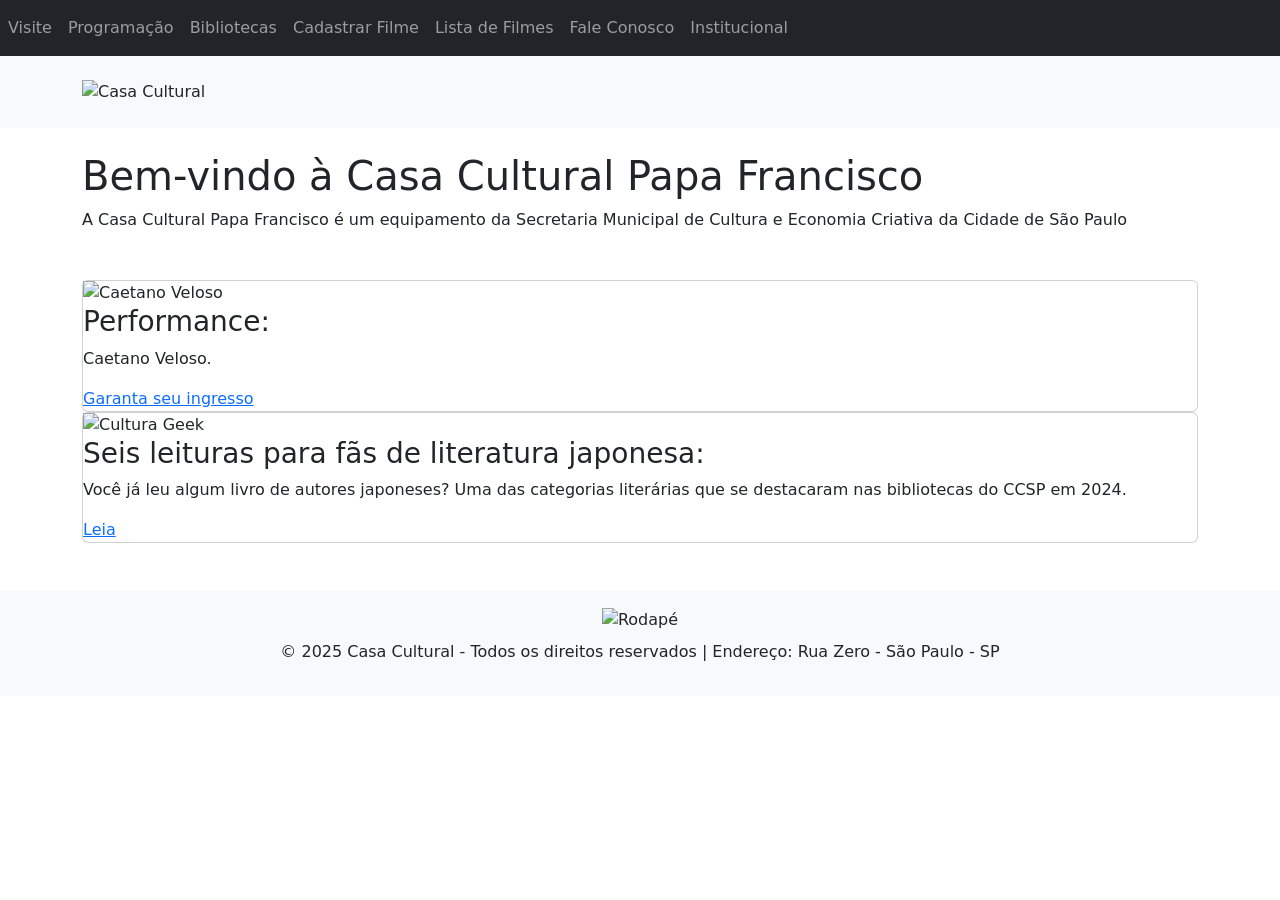
==== src/main/resources/templates/index.html @ 26dc2424 "Primeiro commit" ====
<!DOCTYPE html>
<html lang="pt" xmlns:th="http://www.thymeleaf.org">
<head>
    <meta charset="UTF-8">
    <meta name="viewport" content="width=device-width, initial-scale=1.0">
    <title>Casa Cultural Papa Francisco</title>
    <link rel="stylesheet" th:href="@{/css/home.css}">
    <link href="https://cdn.jsdelivr.net/npm/bootstrap@5.3.5/dist/css/bootstrap.min.css" rel="stylesheet" integrity="sha384-SgOJa3DmI69IUzQ2PVdRZhwQ+dy64/BUtbMJw1MZ8t5HZApcHrRKUc4W0kG879m7" crossorigin="anonymous"> 
</head>
<body>
    <!-- Menu de navegação -->
    <nav class="navbar navbar-expand-lg navbar-dark bg-dark">
        <div class="collapse navbar-collapse">
            <ul class="navbar-nav mr-auto">
                <li class="nav-item"><a class="nav-link" href="">Visite</a></li>
                <li class="nav-item"><a class="nav-link" href="">Programação</a></li>
                <li class="nav-item"><a class="nav-link" href="">Bibliotecas</a></li>
                <li class="nav-item"><a class="nav-link" href="/filmes/novo">Cadastrar Filme</a></li>
                <li class="nav-item"><a class="nav-link" href="/filmes">Lista de Filmes</a></li>
                <li class="nav-item"><a class="nav-link" href="">Fale Conosco</a></li>
                <li class="nav-item"><a class="nav-link" href="">Institucional</a></li>                
            </ul>
        </div>
    </nav>

    <!-- TOPO -->
        <header class="bg-light py-4">
            <div class="container d-flex flex-wrap align-items-center justify-content-between">
                <img th:src="@{../static/image/casacultural.jpg}" class="img-fluid" alt="Casa Cultural">
            </div>
        </header>

    <div class="container mt-4">
        <h1 class="mt-4">Bem-vindo à Casa Cultural Papa Francisco</h1>
        <p>A Casa Cultural Papa Francisco é um equipamento da Secretaria Municipal de Cultura e Economia Criativa da Cidade de São Paulo</p>
    </div>

    <!-- Programação -->
    <section class="container my-5">
        <div class="card">
            <img th:src="@{/image/CaetanoVeloso.jpg}" alt="Caetano Veloso">
            <h3>Performance:</h3>
            <p>Caetano Veloso.</p>
            <a href="" class="botao">Garanta seu ingresso</a>
        </div>
        <div class="card">
            <img th:src="@{/image/mangas.jpg}" alt="Cultura Geek">
            <h3>Seis leituras para fãs de literatura japonesa:</h3>
            <p>Você já leu algum livro de autores japoneses? Uma das categorias literárias que se destacaram nas bibliotecas do CCSP em 2024.</p>
            <a href="servicos.html" class="botao">Leia</a>
        </div>
    </section>

    <!-- Rodapé -->
    <footer class="bg-light text-center mt-5 p-3">
        <img th:src="@{/image/rodape.jpeg}" class="img-fluid" alt="Rodapé">
        <p class="mt-2">© 2025 Casa Cultural - Todos os direitos reservados | Endereço: Rua Zero - São Paulo - SP </p>
        <div class="social">
            <a href="#"><i class="fab fa-linkedin"></i></a>
            <a href="#"><i class="fab fa-facebook"></i></a>
            <a href="#"><i class="fab fa-instagram"></i></a>
            <a href="#"><i class="fas fa-envelope"></i></a>
        </div>
    </footer>

    <script src="https://cdn.jsdelivr.net/npm/bootstrap@5.3.5/dist/js/bootstrap.bundle.min.js" integrity="sha384-k6d4wzSIapyDyv1kpU366/PK5hCdSbCRGRCMv+eplOQJWyd1fbcAu9OCUj5zNLiq" crossorigin="anonymous"></script>
</body>
</html>
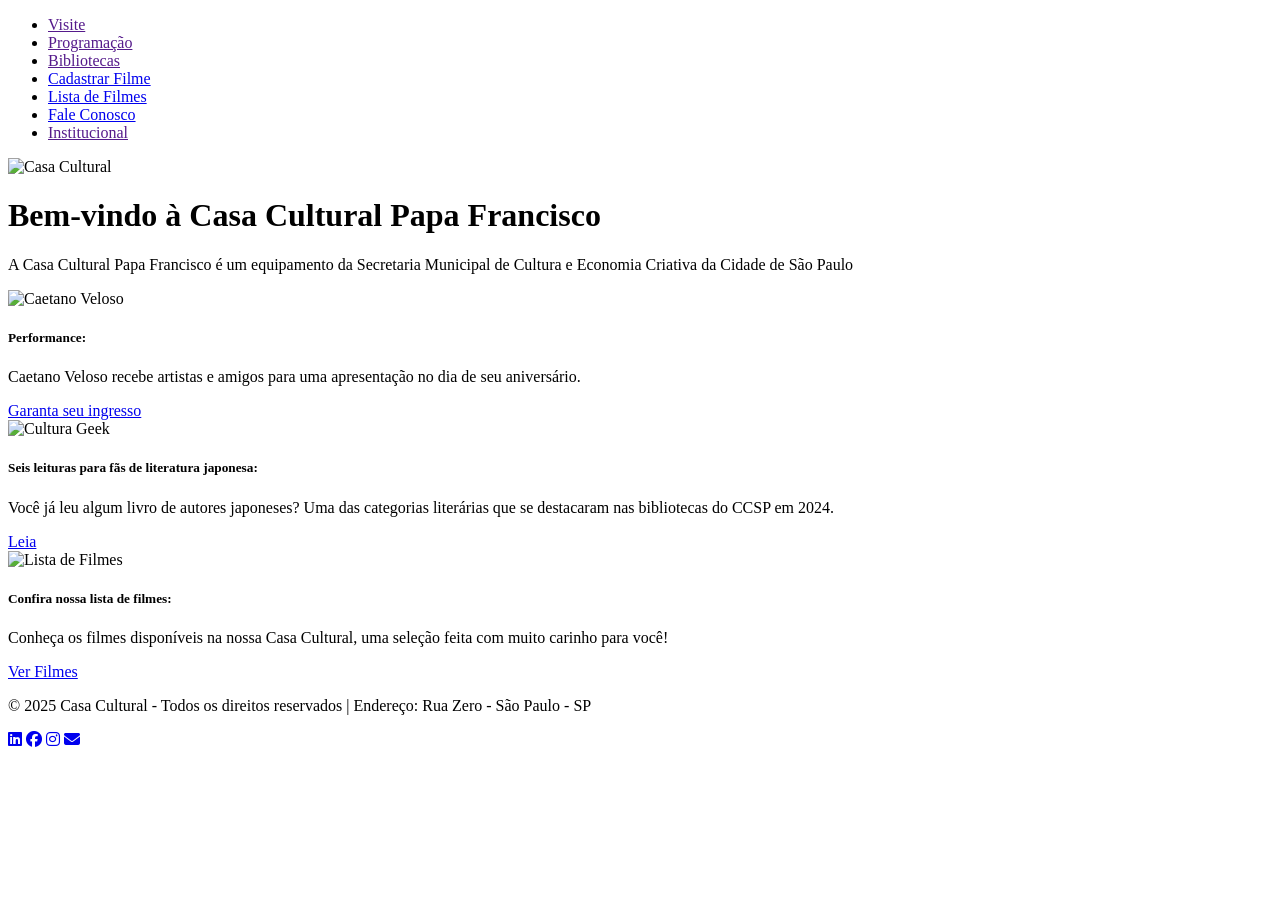
==== commit 21151497: "construindo requisicoes" ====
--- a/src/main/resources/templates/index.html
+++ b/src/main/resources/templates/index.html
@@ -1,68 +1,98 @@
 <!DOCTYPE html>
 <html lang="pt" xmlns:th="http://www.thymeleaf.org">
-<head>
-    <meta charset="UTF-8">
-    <meta name="viewport" content="width=device-width, initial-scale=1.0">
-    <title>Casa Cultural Papa Francisco</title>
-    <link rel="stylesheet" th:href="@{/css/home.css}">
-    <link href="https://cdn.jsdelivr.net/npm/bootstrap@5.3.5/dist/css/bootstrap.min.css" rel="stylesheet" integrity="sha384-SgOJa3DmI69IUzQ2PVdRZhwQ+dy64/BUtbMJw1MZ8t5HZApcHrRKUc4W0kG879m7" crossorigin="anonymous"> 
-</head>
-<body>
-    <!-- Menu de navegação -->
-    <nav class="navbar navbar-expand-lg navbar-dark bg-dark">
-        <div class="collapse navbar-collapse">
-            <ul class="navbar-nav mr-auto">
-                <li class="nav-item"><a class="nav-link" href="">Visite</a></li>
-                <li class="nav-item"><a class="nav-link" href="">Programação</a></li>
-                <li class="nav-item"><a class="nav-link" href="">Bibliotecas</a></li>
-                <li class="nav-item"><a class="nav-link" href="/filmes/novo">Cadastrar Filme</a></li>
-                <li class="nav-item"><a class="nav-link" href="/filmes">Lista de Filmes</a></li>
-                <li class="nav-item"><a class="nav-link" href="">Fale Conosco</a></li>
-                <li class="nav-item"><a class="nav-link" href="">Institucional</a></li>                
-            </ul>
-        </div>
-    </nav>
+    <head>
+        <meta charset="UTF-8">
+        <meta name="viewport" content="width=device-width, initial-scale=1.0">
+        <title>Casa Cultural Papa Francisco</title>
 
-    <!-- TOPO -->
-        <header class="bg-light py-4">
-            <div class="container d-flex flex-wrap align-items-center justify-content-between">
-                <img th:src="@{../static/image/casacultural.jpg}" class="img-fluid" alt="Casa Cultural">
+        <!-- Bootstrap CSS -->
+        <link rel="stylesheet" th:href="@{/css/bootstrap.min.css}">
+
+        <!-- Estilos personalizados -->
+        <link rel="stylesheet" th:href="@{/css/home.css}">
+        <link rel="stylesheet" href="https://cdnjs.cloudflare.com/ajax/libs/font-awesome/6.4.0/css/all.min.css">
+    </head>
+
+    <body>
+
+        <!-- MENU DE NAVEGAÇÃO -->
+        <nav class="navbar navbar-expand-lg navbar-dark bg-dark">
+            <div class="container justify-content-center">
+                <ul class="navbar-nav">
+                    <li class="nav-item"><a class="nav-link" href="">Visite</a></li>
+                    <li class="nav-item"><a class="nav-link" href="">Programação</a></li>
+                    <li class="nav-item"><a class="nav-link" href="">Bibliotecas</a></li>
+                    <li class="nav-item"><a class="nav-link" href="/filmes/cadastro">Cadastrar Filme</a></li>
+                    <li class="nav-item"><a class="nav-link" href="/filmes/lista">Lista de Filmes</a></li>
+                    <li class="nav-item"><a class="nav-link" href="/contato">Fale Conosco</a></li>
+                    <li class="nav-item"><a class="nav-link" href="">Institucional</a></li>                
+                </ul>
+            </div>
+        </nav>
+
+
+        <!-- TOPO -->
+        <header class="topo-header d-flex align-items-center justify-content-center">
+            <div>
+                <img th:src="@{/image/casacultural.jpg}" class="footer-logo" alt="Casa Cultural">
+            </div>
+            <div class="text-center">
+                <h1 class="display-5">Bem-vindo à Casa Cultural Papa Francisco</h1>
+                <p class="lead">A Casa Cultural Papa Francisco é um equipamento da Secretaria Municipal de Cultura e Economia Criativa da Cidade de São Paulo</p>
             </div>
         </header>
 
-    <div class="container mt-4">
-        <h1 class="mt-4">Bem-vindo à Casa Cultural Papa Francisco</h1>
-        <p>A Casa Cultural Papa Francisco é um equipamento da Secretaria Municipal de Cultura e Economia Criativa da Cidade de São Paulo</p>
-    </div>
+        <!-- CARDS DE PROGRAMAÇÃO -->
+        <section class="container my-5">
+            <div class="row g-4">
+                <div class="col-md-4">
+                    <div class="card h-100">
+                        <img th:src="@{/image/CaetanoVeloso.jpg}" class="card-img-top" alt="Caetano Veloso">
+                        <div class="card-body d-flex flex-column">
+                            <h5 class="card-title">Performance:</h5>
+                            <p class="card-text flex-grow-1">Caetano Veloso recebe artistas e amigos para uma apresentação no dia de seu aniversário.</p>
+                            <a href="#" class="btn btn-primary mt-auto">Garanta seu ingresso</a>
+                        </div>
+                    </div>
+                </div>
 
-    <!-- Programação -->
-    <section class="container my-5">
-        <div class="card">
-            <img th:src="@{/image/CaetanoVeloso.jpg}" alt="Caetano Veloso">
-            <h3>Performance:</h3>
-            <p>Caetano Veloso.</p>
-            <a href="" class="botao">Garanta seu ingresso</a>
-        </div>
-        <div class="card">
-            <img th:src="@{/image/mangas.jpg}" alt="Cultura Geek">
-            <h3>Seis leituras para fãs de literatura japonesa:</h3>
-            <p>Você já leu algum livro de autores japoneses? Uma das categorias literárias que se destacaram nas bibliotecas do CCSP em 2024.</p>
-            <a href="servicos.html" class="botao">Leia</a>
-        </div>
-    </section>
+                <div class="col-md-4">
+                    <div class="card h-100">
+                        <img src="/image/mangas.jpg" class="card-img-top" alt="Cultura Geek">
+                        <div class="card-body d-flex flex-column">
+                            <h5 class="card-title">Seis leituras para fãs de literatura japonesa:</h5>
+                            <p class="card-text flex-grow-1">Você já leu algum livro de autores japoneses? Uma das categorias literárias que se destacaram nas bibliotecas do CCSP em 2024.</p>
+                            <a href="servicos.html" class="btn btn-primary mt-auto">Leia</a>
+                        </div>
+                    </div>
+                </div>
 
-    <!-- Rodapé -->
-    <footer class="bg-light text-center mt-5 p-3">
-        <img th:src="@{/image/rodape.jpeg}" class="img-fluid" alt="Rodapé">
-        <p class="mt-2">© 2025 Casa Cultural - Todos os direitos reservados | Endereço: Rua Zero - São Paulo - SP </p>
-        <div class="social">
-            <a href="#"><i class="fab fa-linkedin"></i></a>
-            <a href="#"><i class="fab fa-facebook"></i></a>
-            <a href="#"><i class="fab fa-instagram"></i></a>
-            <a href="#"><i class="fas fa-envelope"></i></a>
-        </div>
-    </footer>
+                <div class="col-md-4">
+                    <div class="card h-100">
+                        <img th:src="@{/image/cinema.jpg}" class="card-img-top" alt="Lista de Filmes">
+                        <div class="card-body d-flex flex-column">
+                            <h5 class="card-title">Confira nossa lista de filmes:</h5>
+                            <p class="card-text flex-grow-1">Conheça os filmes disponíveis na nossa Casa Cultural, uma seleção feita com muito carinho para você!</p>
+                            <a href="/filmes/lista" class="btn btn-primary mt-auto">Ver Filmes</a>
+                        </div>
+                    </div>
+                </div>
+            </div>
+        </section>
 
-    <script src="https://cdn.jsdelivr.net/npm/bootstrap@5.3.5/dist/js/bootstrap.bundle.min.js" integrity="sha384-k6d4wzSIapyDyv1kpU366/PK5hCdSbCRGRCMv+eplOQJWyd1fbcAu9OCUj5zNLiq" crossorigin="anonymous"></script>
-</body>
+        <!-- RODAPÉ -->
+        <footer class="bg-dark text-center mt-5 p-3">
+            <div class="overlay ">
+            <p>© 2025 Casa Cultural - Todos os direitos reservados | Endereço: Rua Zero - São Paulo - SP </p>
+            </div>
+            <div class="social">
+                <a href="#"><i class="fab fa-linkedin"></i></a>
+                <a href="#"><i class="fab fa-facebook"></i></a>
+                <a href="#"><i class="fab fa-instagram"></i></a>
+                <a href="#"><i class="fas fa-envelope"></i></a>
+            </div>
+        </footer>
+
+        <script th:src="@{/js/bootstrap.bundle.min.js}"></script>
+    </body>
 </html>
